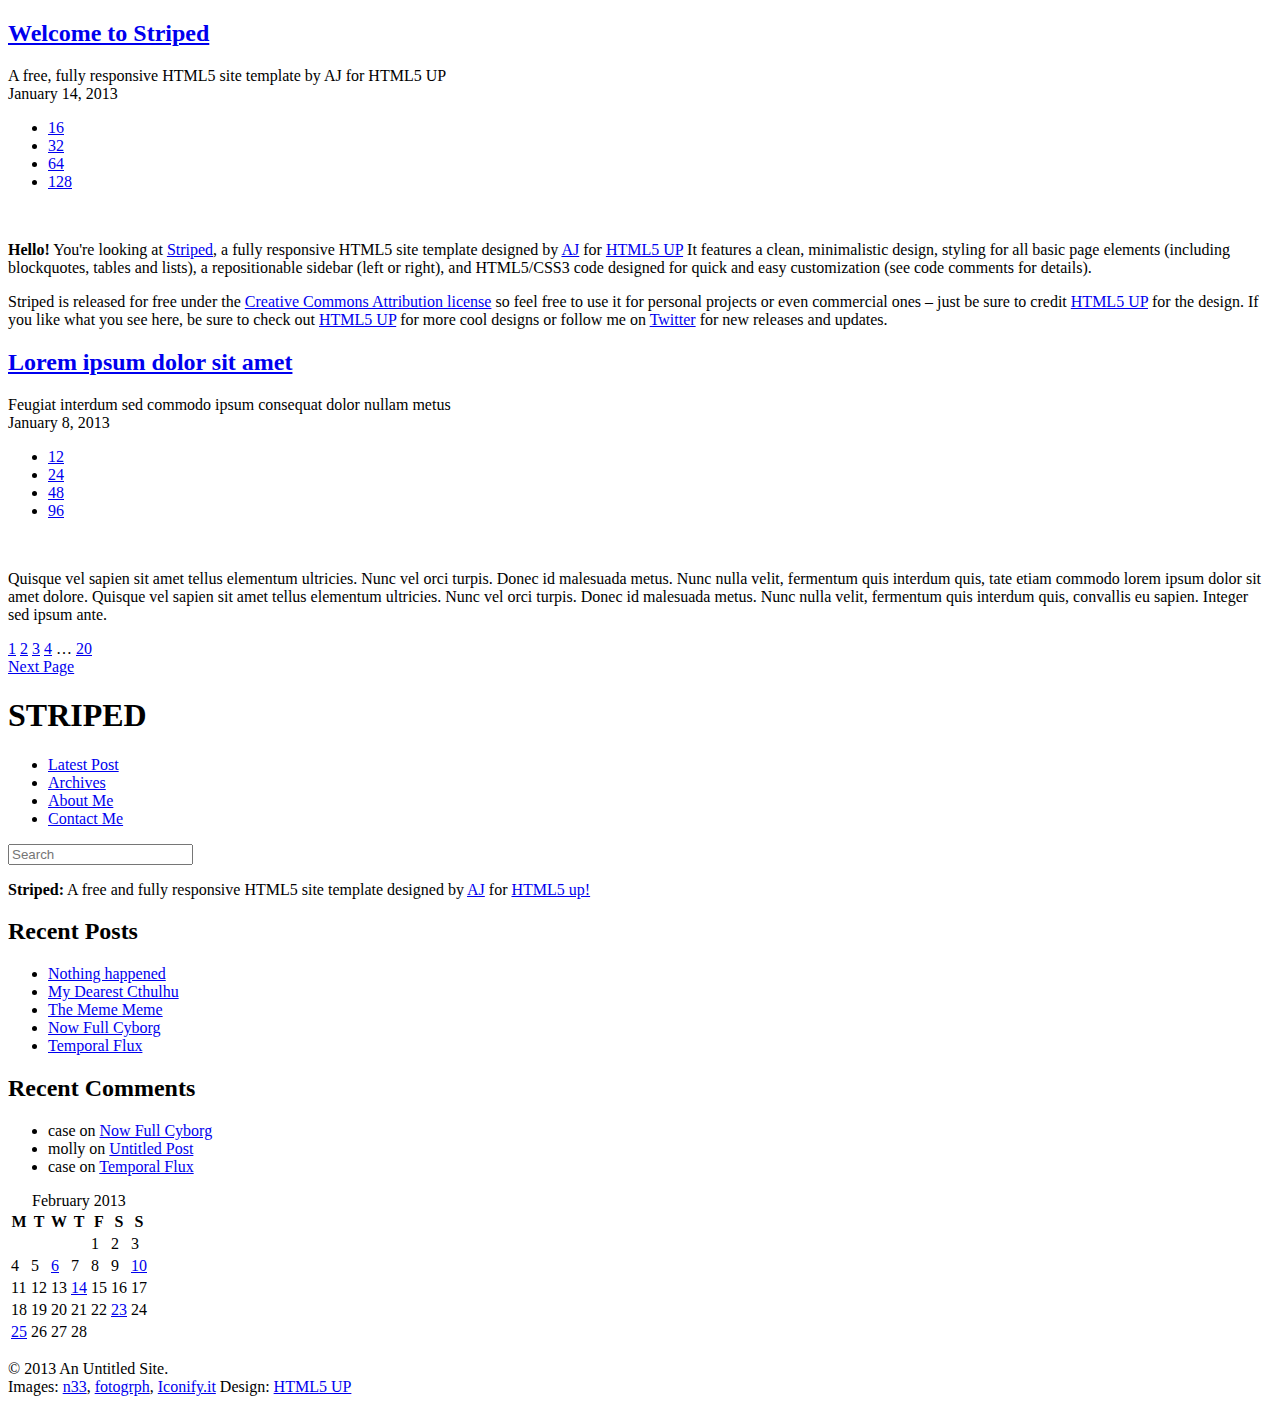
==== TrollUniversity/src/page_handlers/templates/index.html @ 1f965b67 "Added basic HTML5 layout and set up static file handling" ====
<!DOCTYPE HTML>
<!--
	Striped 2.0 by HTML5 UP
	html5up.net | @n33co
	Free for personal and commercial use under the CCA 3.0 license (html5up.net/license)
-->
<html>
	<head>
		<title>Striped by HTML5 UP</title>
		<meta http-equiv="content-type" content="text/html; charset=utf-8" />
		<meta name="description" content="" />
		<meta name="keywords" content="" />
		<link href="http://fonts.googleapis.com/css?family=Source+Sans+Pro:400,400italic,700|Open+Sans+Condensed:300,700" rel="stylesheet" />
		<script src="/js/jquery.min.js"></script>
		<script src="/js/config.js"></script>
		<script src="/js/skel.min.js"></script>
		<script src="/js/skel-panels.min.js"></script>
		<noscript>
			<link rel="stylesheet" href="/css/skel-noscript.css" />
			<link rel="stylesheet" href="/css/style.css" />
			<link rel="stylesheet" href="/css/style-desktop.css" />
			<link rel="stylesheet" href="/css/style-wide.css" />
		</noscript>
		<!--[if lte IE 9]><link rel="stylesheet" href="/css/ie9.css" /><![endif]-->
		<!--[if lte IE 8]><script src="/js/html5shiv.js"></script><link rel="stylesheet" href="css/ie8.css" /><![endif]-->
		<!--[if lte IE 7]><link rel="stylesheet" href="/css/ie7.css" /><![endif]-->
	</head>
	<!--
		Note: Set the body element's class to "left-sidebar" to position the sidebar on the left.
		Set it to "right-sidebar" to, you guessed it, position it on the right.
	-->
	<body class="left-sidebar">

		<!-- Wrapper -->
			<div id="wrapper">

				<!-- Content -->
					<div id="content">
						<div id="content-inner">
					
							<!-- Post -->
								<article class="is-post is-post-excerpt">
									<header>
										<!--
											Note: Titles and bylines will wrap automatically when necessary, so don't worry
											if they get too long. You can also remove the "byline" span entirely if you don't
											need a byline.
										-->
										<h2><a href="#">Welcome to Striped</a></h2>
										<span class="byline">A free, fully responsive HTML5 site template by AJ for HTML5 UP</span>
									</header>
									<div class="info">
										<!--
											Note: The date should be formatted exactly as it's shown below. In particular, the
											"least significant" characters of the month should be encapsulated in a <span>
											element to denote what gets dropped in 1200px mode (eg. the "uary" in "January").
											Oh, and if you don't need a date for a particular page or post you can simply delete
											the entire "date" element.
											
										-->
										<span class="date"><span class="month">Jan<span>uary</span></span> <span class="day">14</span><span class="year">, 2013</span></span>
										<!--
											Note: You can change the number of list items in "stats" to whatever you want.
										-->
										<ul class="stats">
											<li><a href="#" class="link-icon24 link-icon24-1">16</a></li>
											<li><a href="#" class="link-icon24 link-icon24-2">32</a></li>
											<li><a href="#" class="link-icon24 link-icon24-3">64</a></li>
											<li><a href="#" class="link-icon24 link-icon24-4">128</a></li>
										</ul>
									</div>
									<a href="#" class="image image-full"><img src="/images/n33-robot-invader.jpg" alt="" /></a>
									<p>
										<strong>Hello!</strong> You're looking at <a href="http://html5up.net/striped/">Striped</a>, a fully responsive HTML5 site template designed by <a href="http://n33.co/">AJ</a>
										for <a href="http://html5up.net/">HTML5 UP</a> It features a clean, minimalistic design, styling for all basic page elements (including blockquotes, tables and lists), a
										repositionable sidebar (left or right), and HTML5/CSS3 code designed for quick and easy customization (see code comments for details).
									</p>
									<p>
										Striped is released for free under the <a href="http://html5up.net/license/">Creative Commons Attribution license</a> so feel free to use it for personal projects
										or even commercial ones &ndash; just be sure to credit <a href="http://html5up.net/">HTML5 UP</a> for the design. If you like what you see here, be sure to check out
										<a href="http://html5up.net/">HTML5 UP</a> for more cool designs or follow me on <a href="http://twitter.com/n33co">Twitter</a> for new releases and updates.
									</p>
								</article>
						
							<!-- Post -->
								<article class="is-post is-post-excerpt">
									<header>
										<h2><a href="#">Lorem ipsum dolor sit amet</a></h2>
										<span class="byline">Feugiat interdum sed commodo ipsum consequat dolor nullam metus</span>
									</header>
									<div class="info">
										<span class="date"><span class="month">Jan<span>uary</span></span> <span class="day">8</span><span class="year">, 2013</span></span>
										<ul class="stats">
											<li><a href="#" class="link-icon24 link-icon24-1">12</a></li>
											<li><a href="#" class="link-icon24 link-icon24-2">24</a></li>
											<li><a href="#" class="link-icon24 link-icon24-3">48</a></li>
											<li><a href="#" class="link-icon24 link-icon24-4">96</a></li>
										</ul>
									</div>
									<a href="#" class="image image-full"><img src="images/fotogrph-dark-stairwell.jpg" alt="" /></a>
									<p>
										Quisque vel sapien sit amet tellus elementum ultricies. Nunc vel orci turpis. Donec id malesuada metus. 
										Nunc nulla velit, fermentum quis interdum quis, tate etiam commodo lorem ipsum dolor sit amet dolore. 
										Quisque vel sapien sit amet tellus elementum ultricies. Nunc vel orci turpis. Donec id malesuada metus. 
										Nunc nulla velit, fermentum quis interdum quis, convallis eu sapien. Integer sed ipsum ante.
									</p>
								</article>
						
							<!-- Pager -->
								<div class="pager">
									<!--<a href="#" class="button previous">Previous Page</a>-->
									<div class="pages">
										<a href="#" class="active">1</a>
										<a href="#">2</a>
										<a href="#">3</a>
										<a href="#">4</a>
										<span>&hellip;</span>
										<a href="#">20</a>
									</div>
									<a href="#" class="button next">Next Page</a>
								</div>

						</div>
					</div>

				<!-- Sidebar -->
					<div id="sidebar">
					
						<!-- Logo -->
							<div id="logo">
								<h1>STRIPED</h1>
							</div>
					
						<!-- Nav -->
							<nav id="nav">
								<ul>
									<li class="current_page_item"><a href="#">Latest Post</a></li>
									<li><a href="#">Archives</a></li>
									<li><a href="#">About Me</a></li>
									<li><a href="#">Contact Me</a></li>
								</ul>
							</nav>

						<!-- Search -->
							<section class="is-search">
								<form method="post" action="#">
									<input type="text" class="text" name="search" placeholder="Search" />
								</form>
							</section>
					
						<!-- Text -->
							<section class="is-text-style1">
								<div class="inner">
									<p>
										<strong>Striped:</strong> A free and fully responsive HTML5 site
										template designed by <a href="http://n33.co/">AJ</a> for <a href="http://html5up.net/">HTML5 up!</a>
									</p>
								</div>
							</section>
					
						<!-- Recent Posts -->
							<section class="is-recent-posts">
								<header>
									<h2>Recent Posts</h2>
								</header>
								<ul>
									<li><a href="#">Nothing happened</a></li>
									<li><a href="#">My Dearest Cthulhu</a></li>
									<li><a href="#">The Meme Meme</a></li>
									<li><a href="#">Now Full Cyborg</a></li>
									<li><a href="#">Temporal Flux</a></li>
								</ul>
							</section>
					
						<!-- Recent Comments -->
							<section class="is-recent-comments">
								<header>
									<h2>Recent Comments</h2>
								</header>
								<ul>
									<li>case on <a href="#">Now Full Cyborg</a></li>
									<li>molly on <a href="#">Untitled Post</a></li>
									<li>case on <a href="#">Temporal Flux</a></li>
								</ul>
							</section>
					
						<!-- Calendar -->
							<section class="is-calendar">
								<div class="inner">
									<table>
										<caption>February 2013</caption>
										<thead>
											<tr>
												<th scope="col" title="Monday">M</th>
												<th scope="col" title="Tuesday">T</th>
												<th scope="col" title="Wednesday">W</th>
												<th scope="col" title="Thursday">T</th>
												<th scope="col" title="Friday">F</th>
												<th scope="col" title="Saturday">S</th>
												<th scope="col" title="Sunday">S</th>
											</tr>
										</thead>
										<tbody>
											<tr>
												<td colspan="4" class="pad"><span>&nbsp;</span></td>
												<td><span>1</span></td>
												<td><span>2</span></td>
												<td><span>3</span></td>
											</tr>
											<tr>
												<td><span>4</span></td>
												<td><span>5</span></td>
												<td><a href="#">6</a></td>
												<td><span>7</span></td>
												<td><span>8</span></td>
												<td><span>9</span></td>
												<td><a href="#">10</a></td>
											</tr>
											<tr>
												<td><span>11</span></td>
												<td><span>12</span></td>
												<td><span>13</span></td>
												<td class="today"><a href="#">14</a></td>
												<td><span>15</span></td>
												<td><span>16</span></td>
												<td><span>17</span></td>
											</tr>
											<tr>
												<td><span>18</span></td>
												<td><span>19</span></td>
												<td><span>20</span></td>
												<td><span>21</span></td>
												<td><span>22</span></td>
												<td><a href="#">23</a></td>
												<td><span>24</span></td>
											</tr>
											<tr>
												<td><a href="#">25</a></td>
												<td><span>26</span></td>
												<td><span>27</span></td>
												<td><span>28</span></td>
												<td class="pad" colspan="3"><span>&nbsp;</span></td>
											</tr>
										</tbody>
									</table>
								</div>
							</section>

						<!-- Copyright -->
							<div id="copyright">
								<p>
									&copy; 2013 An Untitled Site.<br />
									Images: <a href="http://n33.co">n33</a>, <a href="http://fotogrph.com">fotogrph</a>, <a href="http://iconify.it">Iconify.it</a>
									Design: <a href="http://html5up.net/">HTML5 UP</a>
								</p>
							</div>

					</div>

			</div>

	</body>
</html>
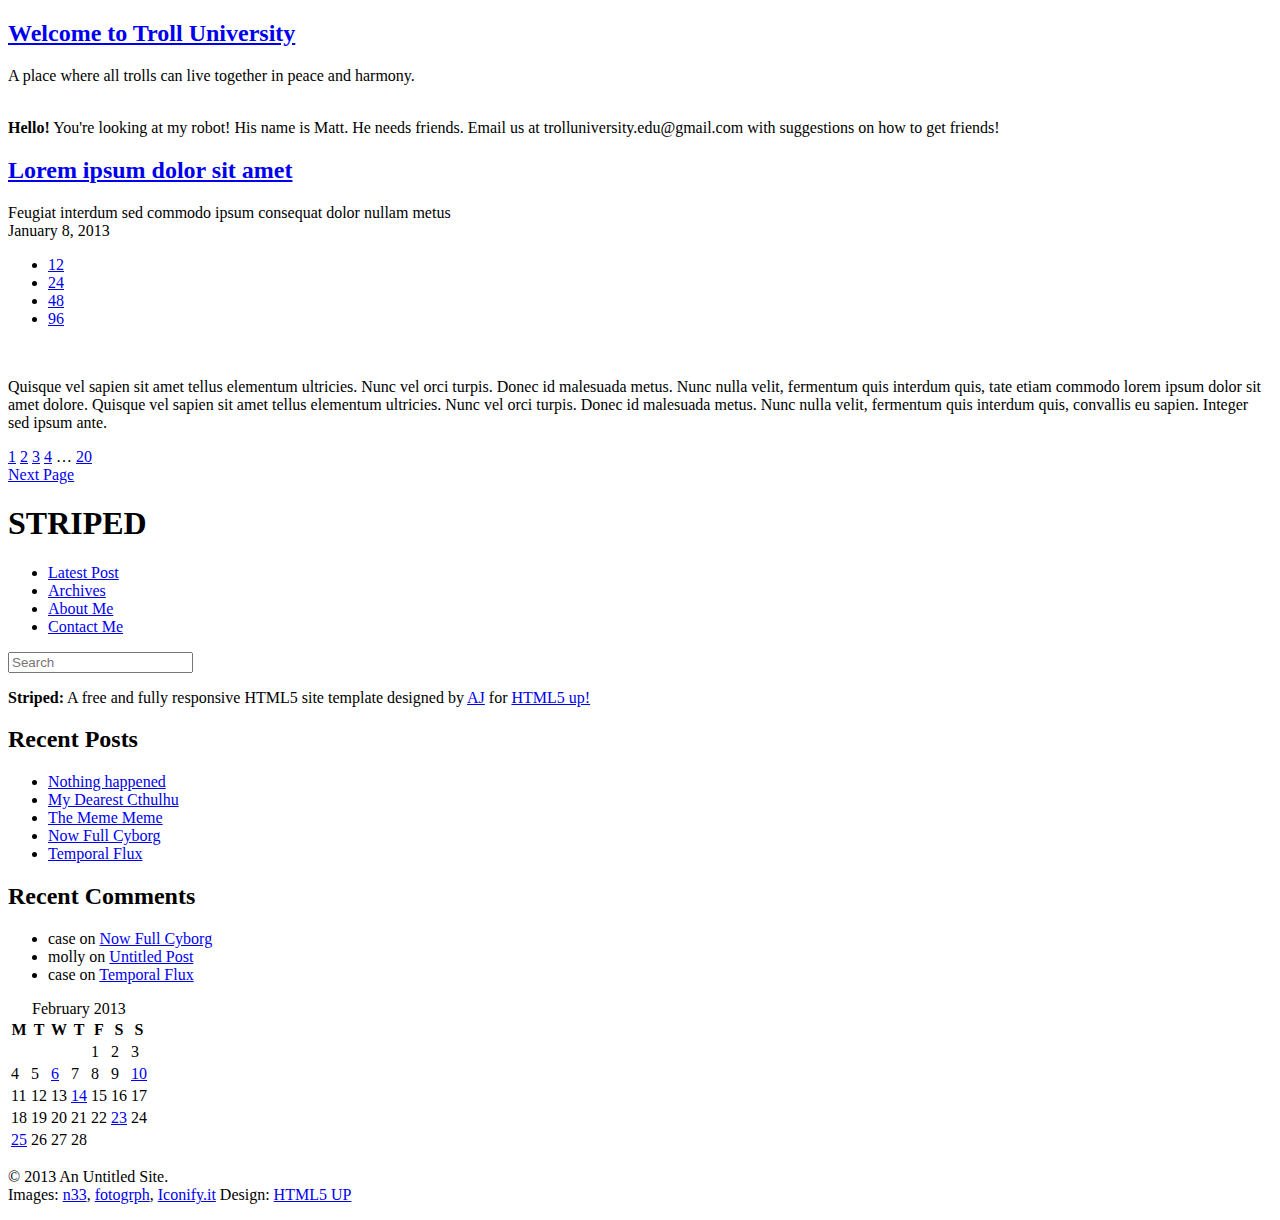
==== commit 58e6435b: "updated website content" ====
--- a/TrollUniversity/src/page_handlers/templates/index.html
+++ b/TrollUniversity/src/page_handlers/templates/index.html
@@ -6,7 +6,7 @@
 -->
 <html>
 	<head>
-		<title>Striped by HTML5 UP</title>
+		<title>Troll University... Now in HTML5!</title>
 		<meta http-equiv="content-type" content="text/html; charset=utf-8" />
 		<meta name="description" content="" />
 		<meta name="keywords" content="" />
@@ -46,10 +46,10 @@
 											if they get too long. You can also remove the "byline" span entirely if you don't
 											need a byline.
 										-->
-										<h2><a href="#">Welcome to Striped</a></h2>
-										<span class="byline">A free, fully responsive HTML5 site template by AJ for HTML5 UP</span>
+										<h2><a href="#">Welcome to Troll University</a></h2>
+										<span class="byline">A place where all trolls can live together in peace and harmony.</span>
 									</header>
-									<div class="info">
+								<!--  	<div class="info">
 										<!--
 											Note: The date should be formatted exactly as it's shown below. In particular, the
 											"least significant" characters of the month should be encapsulated in a <span>
@@ -57,29 +57,24 @@
 											Oh, and if you don't need a date for a particular page or post you can simply delete
 											the entire "date" element.
 											
-										-->
-										<span class="date"><span class="month">Jan<span>uary</span></span> <span class="day">14</span><span class="year">, 2013</span></span>
+										--
+										<!-- <span class="date"><span class="month">Jan<span>uary</span></span> <span class="day">14</span><span class="year">, 2013</span></span>---
 										<!--
 											Note: You can change the number of list items in "stats" to whatever you want.
-										-->
+										--
 										<ul class="stats">
 											<li><a href="#" class="link-icon24 link-icon24-1">16</a></li>
 											<li><a href="#" class="link-icon24 link-icon24-2">32</a></li>
 											<li><a href="#" class="link-icon24 link-icon24-3">64</a></li>
 											<li><a href="#" class="link-icon24 link-icon24-4">128</a></li>
 										</ul>
-									</div>
+									</div>  -->
 									<a href="#" class="image image-full"><img src="/images/n33-robot-invader.jpg" alt="" /></a>
 									<p>
-										<strong>Hello!</strong> You're looking at <a href="http://html5up.net/striped/">Striped</a>, a fully responsive HTML5 site template designed by <a href="http://n33.co/">AJ</a>
-										for <a href="http://html5up.net/">HTML5 UP</a> It features a clean, minimalistic design, styling for all basic page elements (including blockquotes, tables and lists), a
-										repositionable sidebar (left or right), and HTML5/CSS3 code designed for quick and easy customization (see code comments for details).
+										<strong>Hello!</strong> You're looking at my robot! His name is Matt. He needs friends. Email us at trolluniversity.edu@gmail.com 
+										with suggestions on how to get friends!									
 									</p>
-									<p>
-										Striped is released for free under the <a href="http://html5up.net/license/">Creative Commons Attribution license</a> so feel free to use it for personal projects
-										or even commercial ones &ndash; just be sure to credit <a href="http://html5up.net/">HTML5 UP</a> for the design. If you like what you see here, be sure to check out
-										<a href="http://html5up.net/">HTML5 UP</a> for more cool designs or follow me on <a href="http://twitter.com/n33co">Twitter</a> for new releases and updates.
-									</p>
+									
 								</article>
 						
 							<!-- Post -->
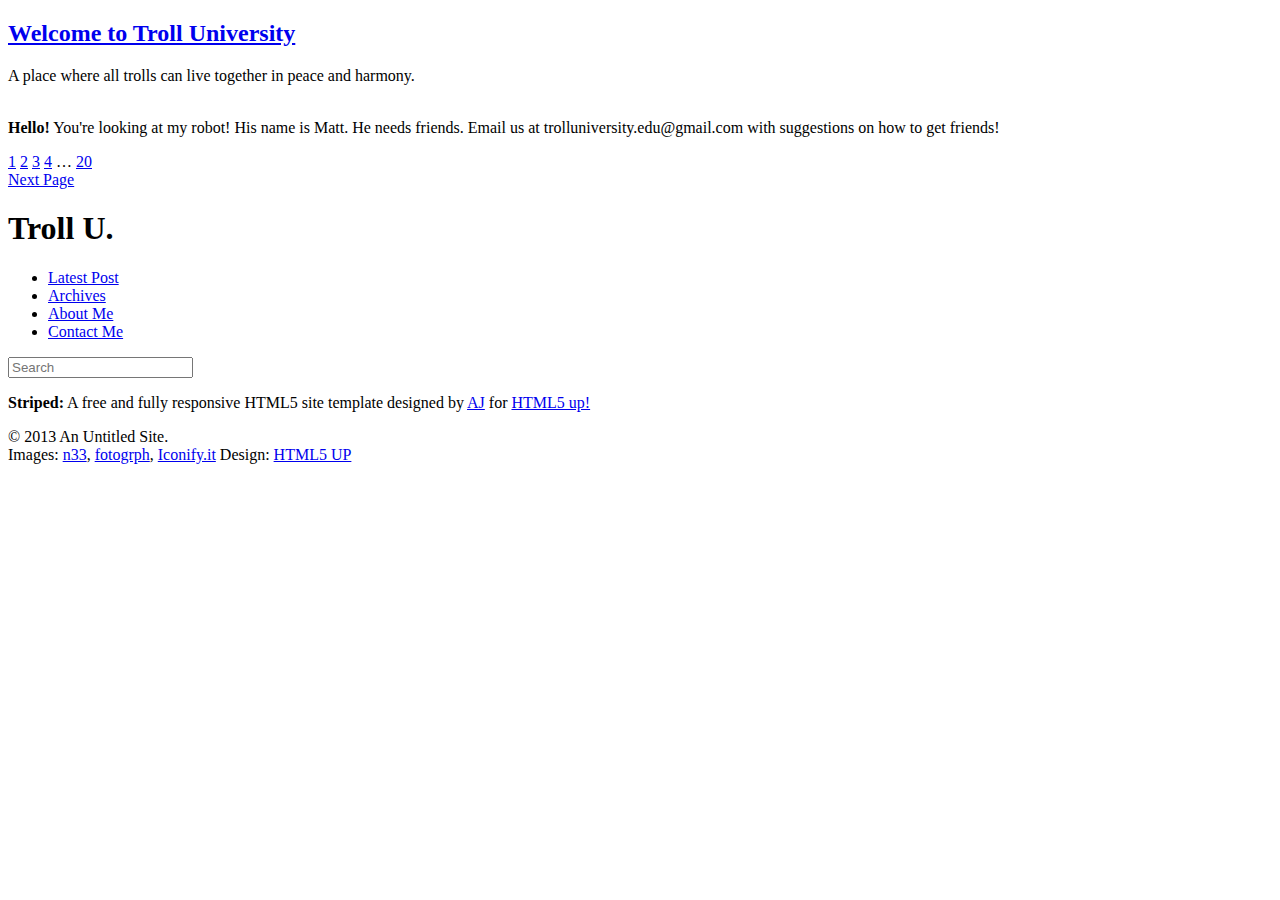
==== commit 3adeabe6: "removed needless html junk and profanity." ====
--- a/TrollUniversity/src/page_handlers/templates/index.html
+++ b/TrollUniversity/src/page_handlers/templates/index.html
@@ -77,29 +77,6 @@
 									
 								</article>
 						
-							<!-- Post -->
-								<article class="is-post is-post-excerpt">
-									<header>
-										<h2><a href="#">Lorem ipsum dolor sit amet</a></h2>
-										<span class="byline">Feugiat interdum sed commodo ipsum consequat dolor nullam metus</span>
-									</header>
-									<div class="info">
-										<span class="date"><span class="month">Jan<span>uary</span></span> <span class="day">8</span><span class="year">, 2013</span></span>
-										<ul class="stats">
-											<li><a href="#" class="link-icon24 link-icon24-1">12</a></li>
-											<li><a href="#" class="link-icon24 link-icon24-2">24</a></li>
-											<li><a href="#" class="link-icon24 link-icon24-3">48</a></li>
-											<li><a href="#" class="link-icon24 link-icon24-4">96</a></li>
-										</ul>
-									</div>
-									<a href="#" class="image image-full"><img src="images/fotogrph-dark-stairwell.jpg" alt="" /></a>
-									<p>
-										Quisque vel sapien sit amet tellus elementum ultricies. Nunc vel orci turpis. Donec id malesuada metus. 
-										Nunc nulla velit, fermentum quis interdum quis, tate etiam commodo lorem ipsum dolor sit amet dolore. 
-										Quisque vel sapien sit amet tellus elementum ultricies. Nunc vel orci turpis. Donec id malesuada metus. 
-										Nunc nulla velit, fermentum quis interdum quis, convallis eu sapien. Integer sed ipsum ante.
-									</p>
-								</article>
 						
 							<!-- Pager -->
 								<div class="pager">
@@ -123,7 +100,7 @@
 					
 						<!-- Logo -->
 							<div id="logo">
-								<h1>STRIPED</h1>
+								<h1>Troll U.</h1>
 							</div>
 					
 						<!-- Nav -->
@@ -152,94 +129,7 @@
 									</p>
 								</div>
 							</section>
-					
-						<!-- Recent Posts -->
-							<section class="is-recent-posts">
-								<header>
-									<h2>Recent Posts</h2>
-								</header>
-								<ul>
-									<li><a href="#">Nothing happened</a></li>
-									<li><a href="#">My Dearest Cthulhu</a></li>
-									<li><a href="#">The Meme Meme</a></li>
-									<li><a href="#">Now Full Cyborg</a></li>
-									<li><a href="#">Temporal Flux</a></li>
-								</ul>
-							</section>
-					
-						<!-- Recent Comments -->
-							<section class="is-recent-comments">
-								<header>
-									<h2>Recent Comments</h2>
-								</header>
-								<ul>
-									<li>case on <a href="#">Now Full Cyborg</a></li>
-									<li>molly on <a href="#">Untitled Post</a></li>
-									<li>case on <a href="#">Temporal Flux</a></li>
-								</ul>
-							</section>
-					
-						<!-- Calendar -->
-							<section class="is-calendar">
-								<div class="inner">
-									<table>
-										<caption>February 2013</caption>
-										<thead>
-											<tr>
-												<th scope="col" title="Monday">M</th>
-												<th scope="col" title="Tuesday">T</th>
-												<th scope="col" title="Wednesday">W</th>
-												<th scope="col" title="Thursday">T</th>
-												<th scope="col" title="Friday">F</th>
-												<th scope="col" title="Saturday">S</th>
-												<th scope="col" title="Sunday">S</th>
-											</tr>
-										</thead>
-										<tbody>
-											<tr>
-												<td colspan="4" class="pad"><span>&nbsp;</span></td>
-												<td><span>1</span></td>
-												<td><span>2</span></td>
-												<td><span>3</span></td>
-											</tr>
-											<tr>
-												<td><span>4</span></td>
-												<td><span>5</span></td>
-												<td><a href="#">6</a></td>
-												<td><span>7</span></td>
-												<td><span>8</span></td>
-												<td><span>9</span></td>
-												<td><a href="#">10</a></td>
-											</tr>
-											<tr>
-												<td><span>11</span></td>
-												<td><span>12</span></td>
-												<td><span>13</span></td>
-												<td class="today"><a href="#">14</a></td>
-												<td><span>15</span></td>
-												<td><span>16</span></td>
-												<td><span>17</span></td>
-											</tr>
-											<tr>
-												<td><span>18</span></td>
-												<td><span>19</span></td>
-												<td><span>20</span></td>
-												<td><span>21</span></td>
-												<td><span>22</span></td>
-												<td><a href="#">23</a></td>
-												<td><span>24</span></td>
-											</tr>
-											<tr>
-												<td><a href="#">25</a></td>
-												<td><span>26</span></td>
-												<td><span>27</span></td>
-												<td><span>28</span></td>
-												<td class="pad" colspan="3"><span>&nbsp;</span></td>
-											</tr>
-										</tbody>
-									</table>
-								</div>
-							</section>
+										
 
 						<!-- Copyright -->
 							<div id="copyright">
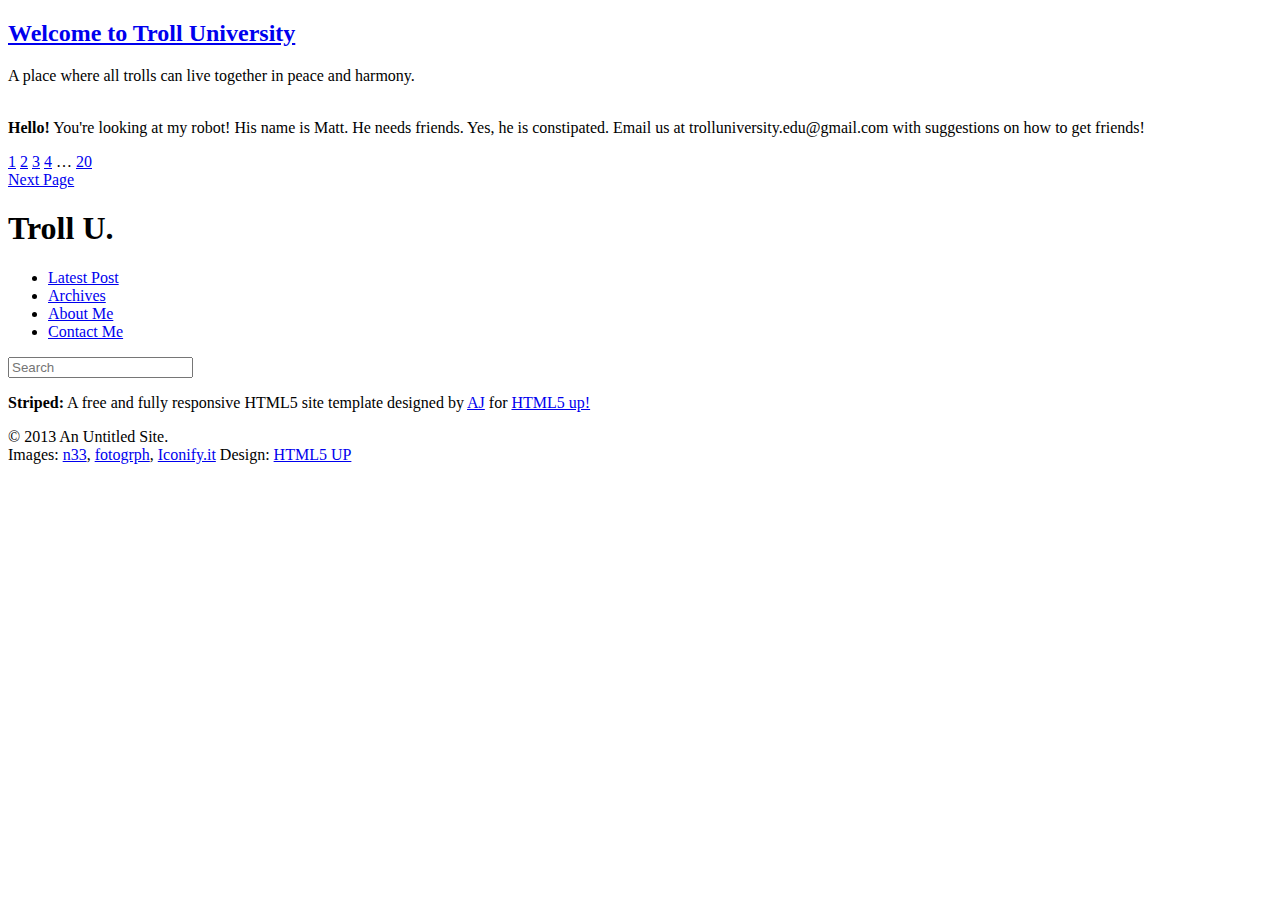
==== commit 81bf97fd: "added profanity back in" ====
--- a/TrollUniversity/src/page_handlers/templates/index.html
+++ b/TrollUniversity/src/page_handlers/templates/index.html
@@ -71,7 +71,7 @@
 									</div>  -->
 									<a href="#" class="image image-full"><img src="/images/n33-robot-invader.jpg" alt="" /></a>
 									<p>
-										<strong>Hello!</strong> You're looking at my robot! His name is Matt. He needs friends. Email us at trolluniversity.edu@gmail.com 
+										<strong>Hello!</strong> You're looking at my robot! His name is Matt. He needs friends. Yes, he is constipated. Email us at trolluniversity.edu@gmail.com 
 										with suggestions on how to get friends!									
 									</p>
 									
